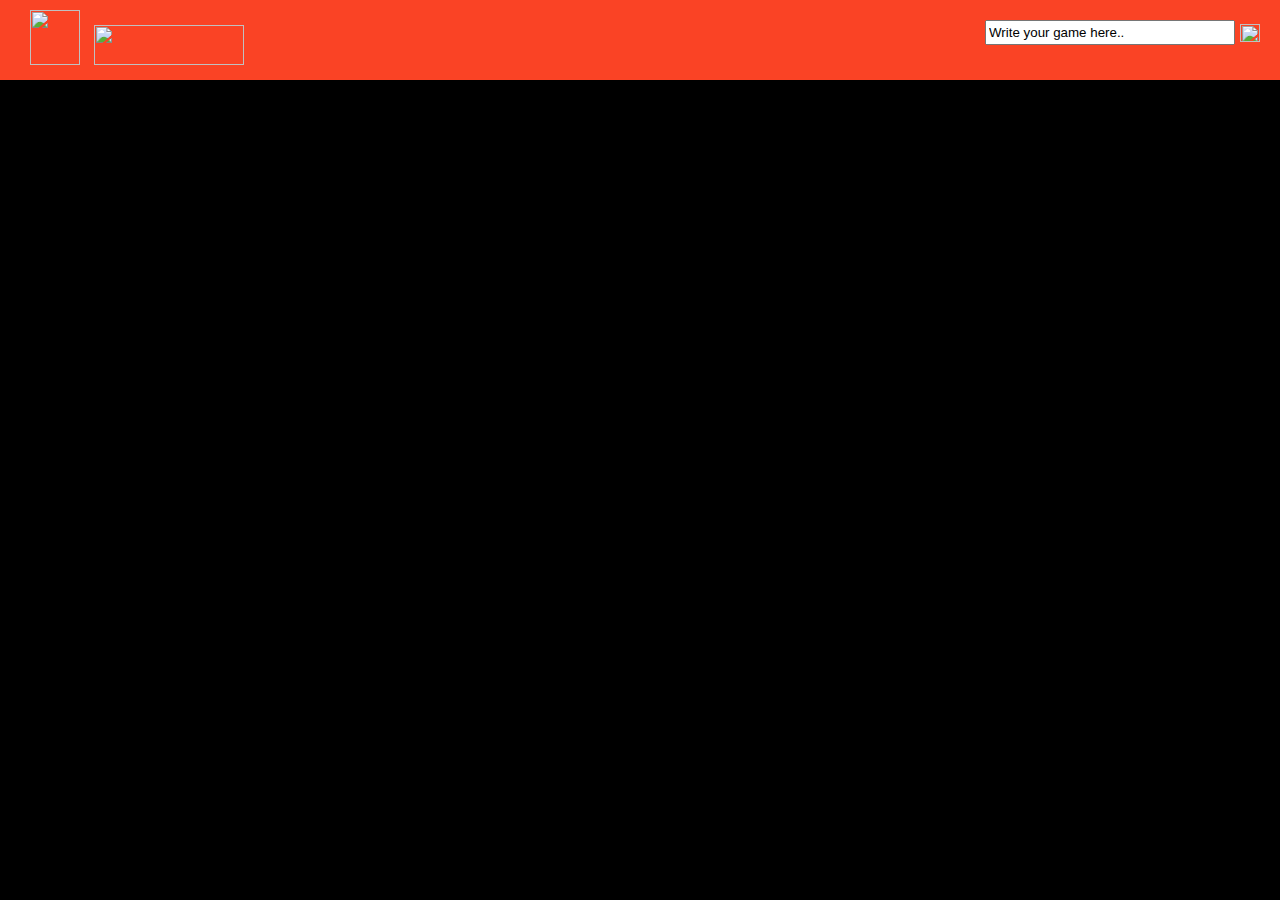
==== src/main/resources/static/index.html @ 94e4935b "editando search bar" ====
<!DOCTYPE html>
<html lang="en">
<head>
    <meta charset="UTF-8">
    <title>LegacyGames-SA</title>
    <link rel="stylesheet" href="css/style.css">
</head>
<body>
<header>
   <div class="navbar">
       <div class="logo">
           <a> <img src="img/logolegacygames.png"  id="logoimg">
               <img src="img/textlegacygames.png" id="logotext">
           </a>
       </div>
       <div class="searchbar">
           <input type="search" value="Write your game here..">
           <a><img src="img/lupa.png" id="lupapng"></a>
       </div>
   </div>
</header>

</body>
</html>
---- src/main/resources/static/css/style.css ----
body {
    margin: 0;
    padding: 0;
    background-color: black;
}
.navbar {
    display: flex;
    justify-content: space-between;
    background-color: #FA4325;
}
.logo {
    margin: 10px;
    margin-left: 30px;
    cursor: pointer;
}
#logoimg {
    height: 55px;
    width: 50px;
}
#logotext {
    height: 40px;
    width: 150px;
    margin-bottom: 5px;
    margin-left: 10px;
}

.searchbar {
    display: flex;
    margin: 20px;
}
.searchbar input{
    height: 25px;
    width: 250px;
}
.searchbar img{
    height: 18px;
    width: 20px;
    cursor: pointer;
    margin-left: 5px;
    margin-top: 4px;
}
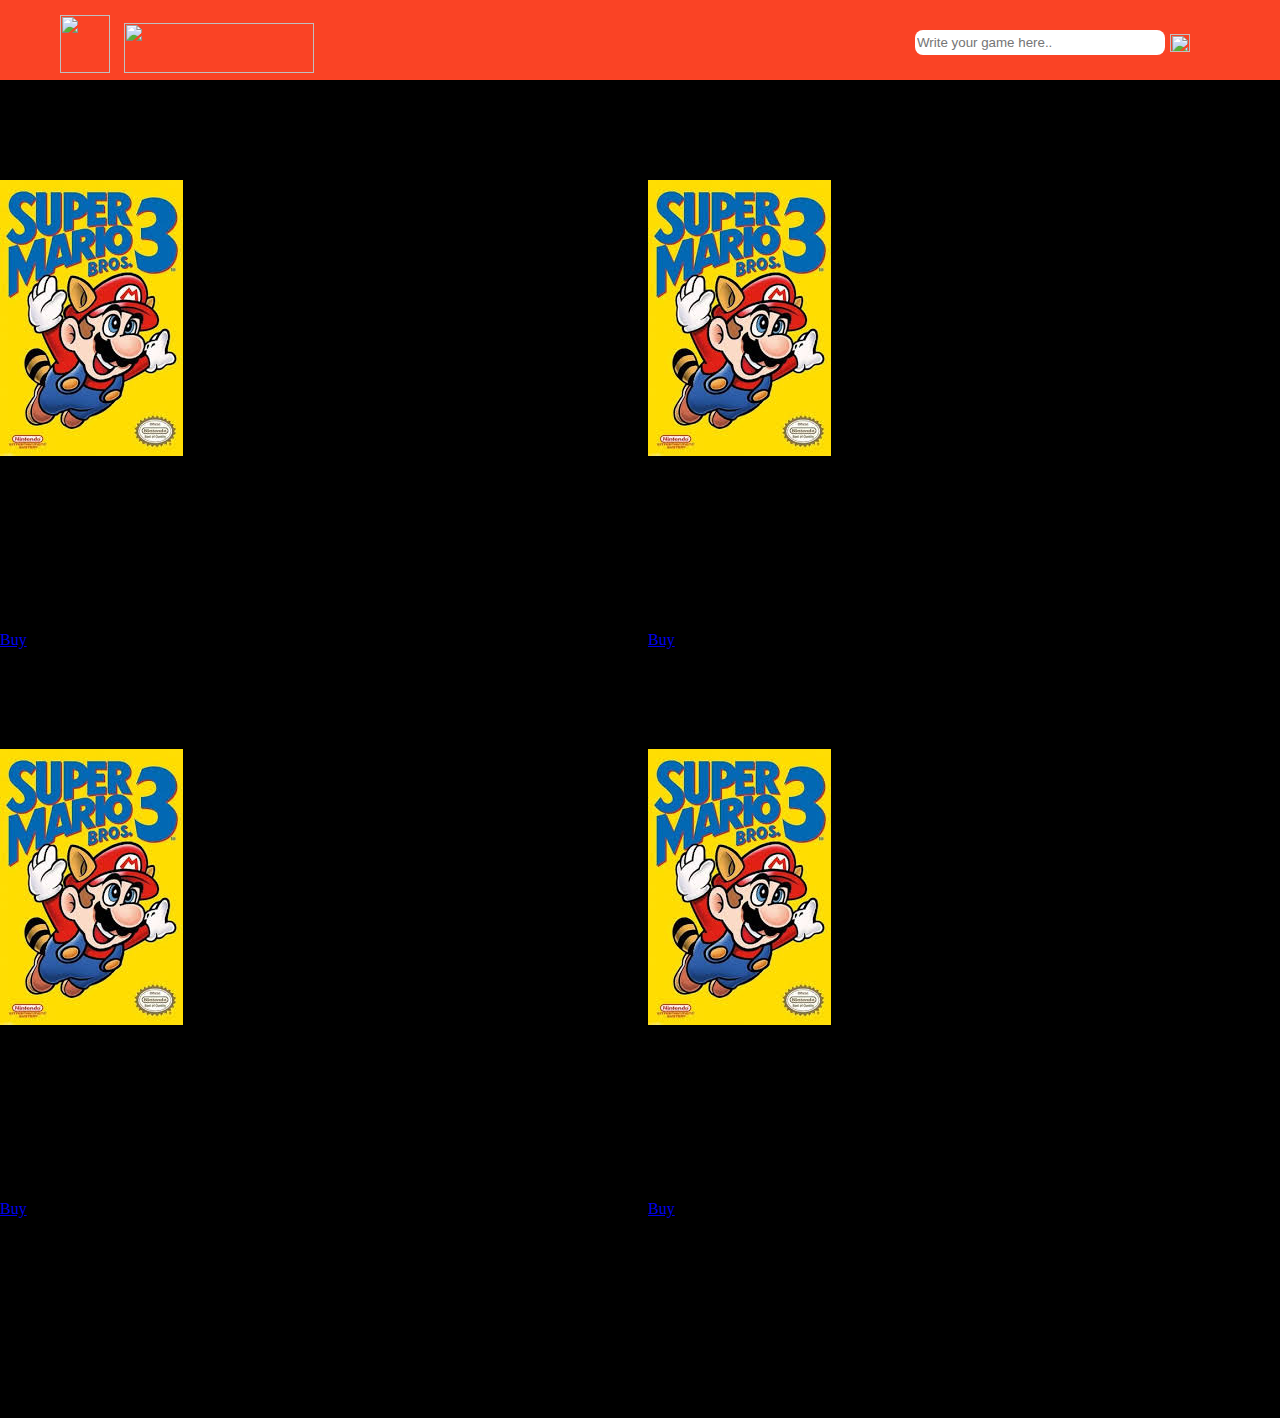
==== commit 607cadb8: "cass card" ====
--- a/src/main/resources/static/index.html
+++ b/src/main/resources/static/index.html
@@ -4,6 +4,8 @@
     <meta charset="UTF-8">
     <title>LegacyGames-SA</title>
     <link rel="stylesheet" href="css/style.css">
+    <link href="https://cdn.jsdelivr.net/npm/bootstrap@5.0.1/dist/css/bootstrap.min.css"
+          rel="stylesheet" integrity="sha384-+0n0xVW2eSR5OomGNYDnhzAbDsOXxcvSN1TPprVMTNDbiYZCxYbOOl7+AMvyTG2x" crossorigin="anonymous">
 </head>
 <body>
 <header>
@@ -14,10 +16,61 @@
            </a>
        </div>
        <div class="searchbar">
-           <input type="search" value="Write your game here..">
+           <input type="search" required placeholder="Write your game here..">
            <a><img src="img/lupa.png" id="lupapng"></a>
        </div>
    </div>
+
+  <div class="grid-post">
+      <div class="container">
+          <div class="row">
+              <div class="col-md-6">
+                  <div class="card-deck-wrapper" style="width: 18rem;">
+                        <img src="img/Mario.jpg" class="card-img-top" alt="...">
+                            <div class="card-body">
+                                <h5 class="post-category">For children</h5>
+                                <h3 class="card-title">Super Mario</h3>
+                                <p class="card-text">Some quick example text to build on the card title and make up the bulk of the card's content.</p>
+                                <a href="#" class="btn btn-primary">Buy</a>
+                            </div>
+                  </div>
+              </div>
+              <div class="col-md-6">
+                    <div class="card-deck-wrapper" style="width: 18rem;">
+                        <img src="img/Mario.jpg" class="card-img-top" alt="...">
+                        <div class="card-body">
+                            <h5 class="post-category">For children</h5>
+                            <h3 class="card-title">Super Mario</h3>
+                            <p class="card-text">Some quick example text to build on the card title and make up the bulk of the card's content.</p>
+                            <a href="#" class="btn btn-primary">Buy</a>
+                        </div>
+                    </div>
+              </div>
+              <div class="col-md-6">
+                    <div class="card-deck-wrapper" style="width: 18rem;">
+                        <img src="img/Mario.jpg" class="card-img-top" alt="...">
+                        <div class="card-body">
+                            <h5 class="post-category">For children</h5>
+                            <h3 class="card-title">Super Mario</h3>
+                            <p class="card-text">Some quick example text to build on the card title and make up the bulk of the card's content.</p>
+                            <a href="#" class="btn btn-primary">Buy</a>
+                        </div>
+                    </div>
+                  </div>
+              <div class="col-md-6">
+                        <div class="card-deck-wrapper" style="width: 18rem;">
+                                 <img src="img/Mario.jpg" class="card-img-top" alt="...">
+                            <div class="card-body">
+                                <h5 class="post-category">For children</h5>
+                                <h3 class="card-title">Super Mario</h3>
+                                <p class="card-text">Some quick example text to build on the card title and make up the bulk of the card's content.</p>
+                                <a href="#" class="btn btn-primary">Buy</a>
+                            </div>
+                        </div>
+                      </div>
+          </div>
+      </div>
+  </div>
 </header>
 
 </body>
--- a/src/main/resources/static/css/style.css
+++ b/src/main/resources/static/css/style.css
@@ -7,30 +7,36 @@
     display: flex;
     justify-content: space-between;
     background-color: #FA4325;
+    height: 80px;
 }
 .logo {
-    margin: 10px;
-    margin-left: 30px;
+    margin: 15px;
+    margin-left: 60px;
     cursor: pointer;
 }
 #logoimg {
-    height: 55px;
+    height: 58px;
     width: 50px;
+    margin-bottom: 5px ;
 }
 #logotext {
-    height: 40px;
-    width: 150px;
+    height: 50px;
+    width: 190px;
     margin-bottom: 5px;
     margin-left: 10px;
 }
 
 .searchbar {
     display: flex;
-    margin: 20px;
+    margin: 30px;
+    margin-right: 90px;
+
 }
 .searchbar input{
     height: 25px;
     width: 250px;
+    border-radius: 8px;
+    border: none;
 }
 .searchbar img{
     height: 18px;
@@ -38,4 +44,31 @@
     cursor: pointer;
     margin-left: 5px;
     margin-top: 4px;
-}+    transition: 2s;
+}
+.searchbar img:hover{
+    transform: scale(1.6);
+}
+.grid-post {
+margin-top: 100px;
+margin-bottom: 100px;
+}
+.grid-post .card-deck-wrapper {
+    border: 0;
+    margin-bottom: 100px;
+}
+.grid-post .card-body {
+    padding-left: 0;
+    padding-right: 0;
+}
+.grid-post .card-img-top {
+    max-height: 350px;
+    border-radius: 0;
+}
+
+
+.container {
+    -webkit-column-count: 2;
+    -moz-column-count: 2;
+    column-count: 2;
+}
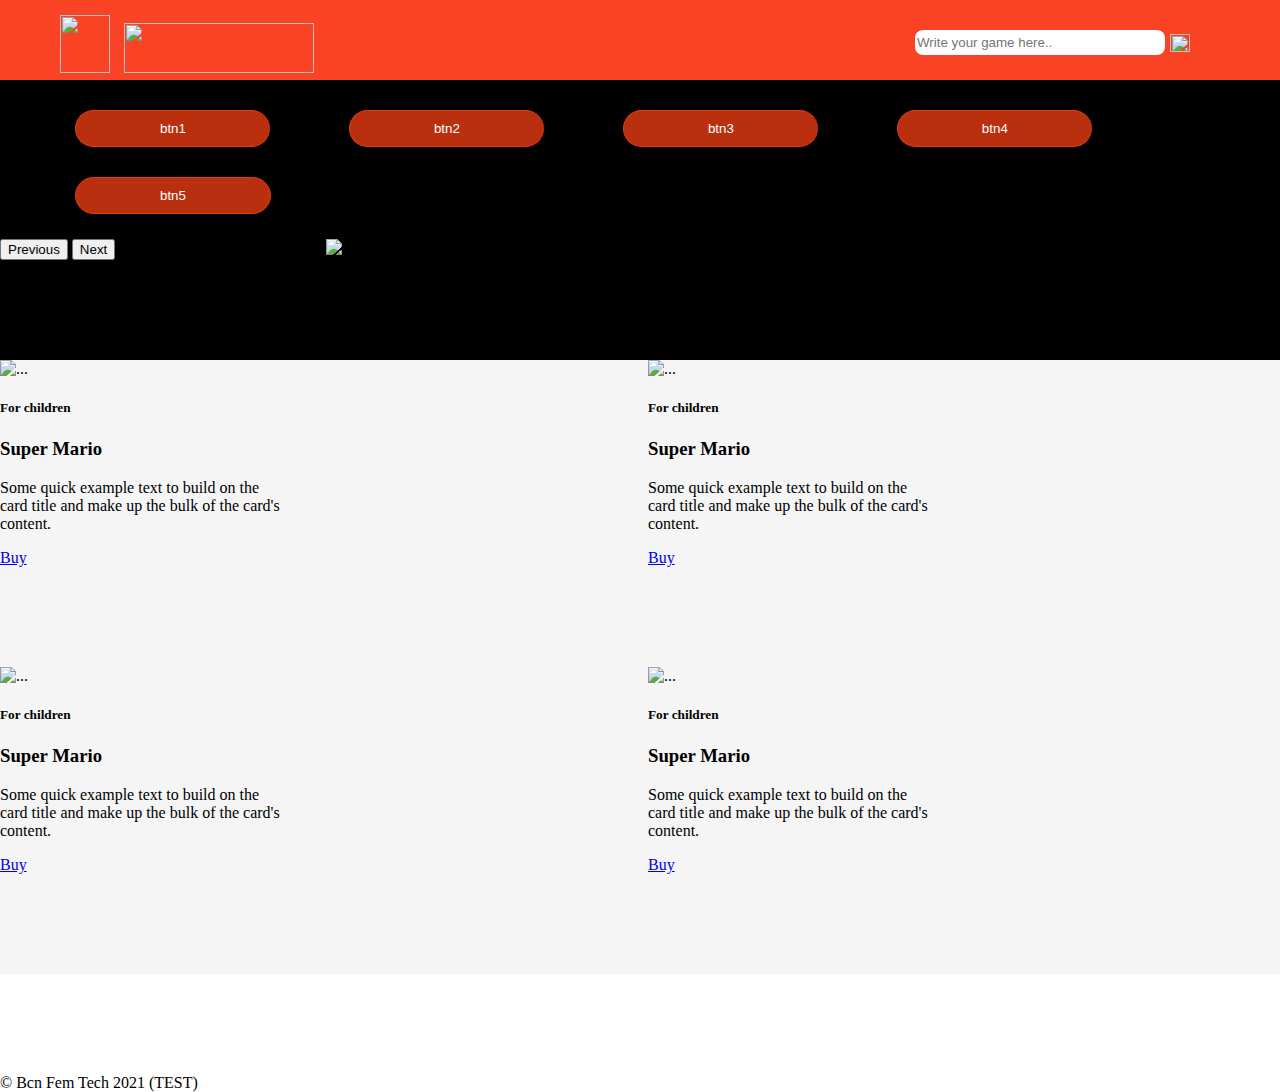
==== commit 2b07a1c5: "Alisa i Nicole buttones" ====
--- a/src/main/resources/static/index.html
+++ b/src/main/resources/static/index.html
@@ -7,37 +7,73 @@
     <link href="https://cdn.jsdelivr.net/npm/bootstrap@5.0.1/dist/css/bootstrap.min.css"
           rel="stylesheet" integrity="sha384-+0n0xVW2eSR5OomGNYDnhzAbDsOXxcvSN1TPprVMTNDbiYZCxYbOOl7+AMvyTG2x" crossorigin="anonymous">
 </head>
+
 <body>
+
 <header>
    <div class="navbar">
        <div class="logo">
-           <a> <img src="img/logolegacygames.png"  id="logoimg">
-               <img src="img/textlegacygames.png" id="logotext">
+           <a> <img src="../templates/img/logolegacygames.png" id="logoimg">
+               <img src="../templates/img/textlegacygames.png" id="logotext">
            </a>
        </div>
        <div class="searchbar">
            <input type="search" required placeholder="Write your game here..">
-           <a><img src="img/lupa.png" id="lupapng"></a>
+           <a><img src="../templates/img/lupa.png" id="lupapng"></a>
        </div>
    </div>
+</header>
 
-  <div class="grid-post">
-      <div class="container">
-          <div class="row">
-              <div class="col-md-6">
-                  <div class="card-deck-wrapper" style="width: 18rem;">
-                        <img src="img/Mario.jpg" class="card-img-top" alt="...">
-                            <div class="card-body">
-                                <h5 class="post-category">For children</h5>
-                                <h3 class="card-title">Super Mario</h3>
-                                <p class="card-text">Some quick example text to build on the card title and make up the bulk of the card's content.</p>
-                                <a href="#" class="btn btn-primary">Buy</a>
-                            </div>
-                  </div>
-              </div>
-              <div class="col-md-6">
+<main>
+<!--BUTTON-->
+    <div class="container-btn">
+       <div class="btn-group">
+            <button>btn1</button>
+            <button>btn2</button>
+            <button>btn3</button>
+            <button>btn4</button>
+            <button>btn5</button>
+       </div>
+    </div>
+<!-- SLIDER TEST BOOTSRAP-->
+    <div id="carouselExampleControls" class="carousel slide" data-bs-ride="carousel">
+        <div class="carousel-inner">
+            <div class="carousel-item active">
+                <img src="https://coverfiles.alphacoders.com/377/37710.jpg" class="d-blockw-100" alt="...">
+            </div>
+            <div class="carousel-item">
+                <img src="https://coverfiles.alphacoders.com/377/37710.jpg" class="d-blockw-100" alt="...">
+            </div>
+            <div class="carousel-item">
+                <img src="https://coverfiles.alphacoders.com/377/37710.jpg" class="d-blockw-100" alt="...">
+            </div>
+            <div class="carousel-item">
+                <img src="https://coverfiles.alphacoders.com/377/37710.jpg" class="d-blockw-100" alt="...">
+            </div>
+            <div class="carousel-item">
+                <img src="https://coverfiles.alphacoders.com/377/37710.jpg" class="d-blockw-100" alt="...">
+            </div>
+            <div class="carousel-item">
+                <img src="https://coverfiles.alphacoders.com/377/37710.jpg" class="d-blockw-100" alt="...">
+            </div>
+
+        </div>
+            <button class="carousel-control-prev" type="button" data-bs-target="#carouselExampleControls" data-bs-slide="prev">
+                <span class="carousel-control-prev-icon" aria-hidden="true"></span>
+                <span class="visually-hidden">Previous</span>
+            </button>
+            <button class="carousel-control-next" type="button" data-bs-target="#carouselExampleControls" data-bs-slide="next">
+                <span class="carousel-control-next-icon" aria-hidden="true"></span>
+                <span class="visually-hidden">Next</span>
+            </button>
+    </div>
+<!--TEST-->
+    <div class="grid-post">
+        <div class="container">
+            <div class="row">
+                <div class="col-md-6">
                     <div class="card-deck-wrapper" style="width: 18rem;">
-                        <img src="img/Mario.jpg" class="card-img-top" alt="...">
+                        <img src="../templates/img/Mario.jpg" class="card-img-top" alt="...">
                         <div class="card-body">
                             <h5 class="post-category">For children</h5>
                             <h3 class="card-title">Super Mario</h3>
@@ -45,10 +81,10 @@
                             <a href="#" class="btn btn-primary">Buy</a>
                         </div>
                     </div>
-              </div>
-              <div class="col-md-6">
+                </div>
+                <div class="col-md-6">
                     <div class="card-deck-wrapper" style="width: 18rem;">
-                        <img src="img/Mario.jpg" class="card-img-top" alt="...">
+                        <img src="../templates/img/Mario.jpg" class="card-img-top" alt="...">
                         <div class="card-body">
                             <h5 class="post-category">For children</h5>
                             <h3 class="card-title">Super Mario</h3>
@@ -56,22 +92,42 @@
                             <a href="#" class="btn btn-primary">Buy</a>
                         </div>
                     </div>
-                  </div>
-              <div class="col-md-6">
-                        <div class="card-deck-wrapper" style="width: 18rem;">
-                                 <img src="img/Mario.jpg" class="card-img-top" alt="...">
-                            <div class="card-body">
-                                <h5 class="post-category">For children</h5>
-                                <h3 class="card-title">Super Mario</h3>
-                                <p class="card-text">Some quick example text to build on the card title and make up the bulk of the card's content.</p>
-                                <a href="#" class="btn btn-primary">Buy</a>
-                            </div>
+                </div>
+                <div class="col-md-6">
+                    <div class="card-deck-wrapper" style="width: 18rem;">
+                        <img src="../templates/img/Mario.jpg" class="card-img-top" alt="...">
+                        <div class="card-body">
+                            <h5 class="post-category">For children</h5>
+                            <h3 class="card-title">Super Mario</h3>
+                            <p class="card-text">Some quick example text to build on the card title and make up the bulk of the card's content.</p>
+                            <a href="#" class="btn btn-primary">Buy</a>
                         </div>
-                      </div>
-          </div>
-      </div>
-  </div>
-</header>
+                    </div>
+                </div>
+                <div class="col-md-6">
+                    <div class="card-deck-wrapper" style="width: 18rem;">
+                        <img src="../templates/img/Mario.jpg" class="card-img-top" alt="...">
+                        <div class="card-body">
+                            <h5 class="post-category">For children</h5>
+                            <h3 class="card-title">Super Mario</h3>
+                            <p class="card-text">Some quick example text to build on the card title and make up the bulk of the card's content.</p>
+                            <a href="#" class="btn btn-primary">Buy</a>
+                        </div>
+                    </div>
+                </div>
+            </div>
+        </div>
+    </div>
+</main>
+
+<footer>
+    <footer>
+        <div class="fixed-bottom">
+            © Bcn Fem Tech 2021 (TEST)
+        </div>
+        <script src="https://cdn.jsdelivr.net/npm/bootstrap@5.0.1/dist/js/bootstrap.bundle.min.js" integrity="sha384-gtEjrD/SeCtmISkJkNUaaKMoLD0//ElJ19smozuHV6z3Iehds+3Ulb9Bn9Plx0x4" crossorigin="anonymous"></script>
+    </footer>
+</footer>
 
 </body>
 </html>
--- a/src/main/resources/static/css/style.css
+++ b/src/main/resources/static/css/style.css
@@ -1,7 +1,7 @@
+
 body {
     margin: 0;
     padding: 0;
-    background-color: black;
 }
 .navbar {
     display: flex;
@@ -49,6 +49,23 @@
 .searchbar img:hover{
     transform: scale(1.6);
 }
+
+/*MAIN-CONTAINER*/
+main {
+    background-color: black;
+}
+/*SLIDER*/
+.d-blockw-100,.carousel-item {
+   height: 350px;
+    width: 70%;
+    position: absolute;
+    margin-left: auto;
+    margin-right: auto;
+    left: 0;
+    right: 0;
+}
+
+/*GRID*/
 .grid-post {
 margin-top: 100px;
 margin-bottom: 100px;
@@ -65,10 +82,44 @@
     max-height: 350px;
     border-radius: 0;
 }
-
-
 .container {
     -webkit-column-count: 2;
     -moz-column-count: 2;
     column-count: 2;
+    background-color: whitesmoke;
 }
+/*BUTTON*/
+.container-btn {
+    margin: auto;
+    display: flex;
+    flex-direction: row;
+    justify-content: center;
+    margin-bottom: 25px;
+
+
+}
+.btn-group button {
+    background-color: rgba(227, 59, 17, 0.82);
+    border-radius: 20px;
+    border: 1px solid #e33b11;
+    color: white;
+    padding: 10px 84px;
+    cursor: pointer;
+    margin-left:75px;
+    margin-top:30px;
+}
+
+.btn-group button:not(:last-child) {
+    border-right: none;
+}
+
+.btn-group:after {
+    content: "";
+    clear: both;
+    display: table;
+}
+.btn-group button:hover {
+    background-color: #e33b11;
+}
+
+
